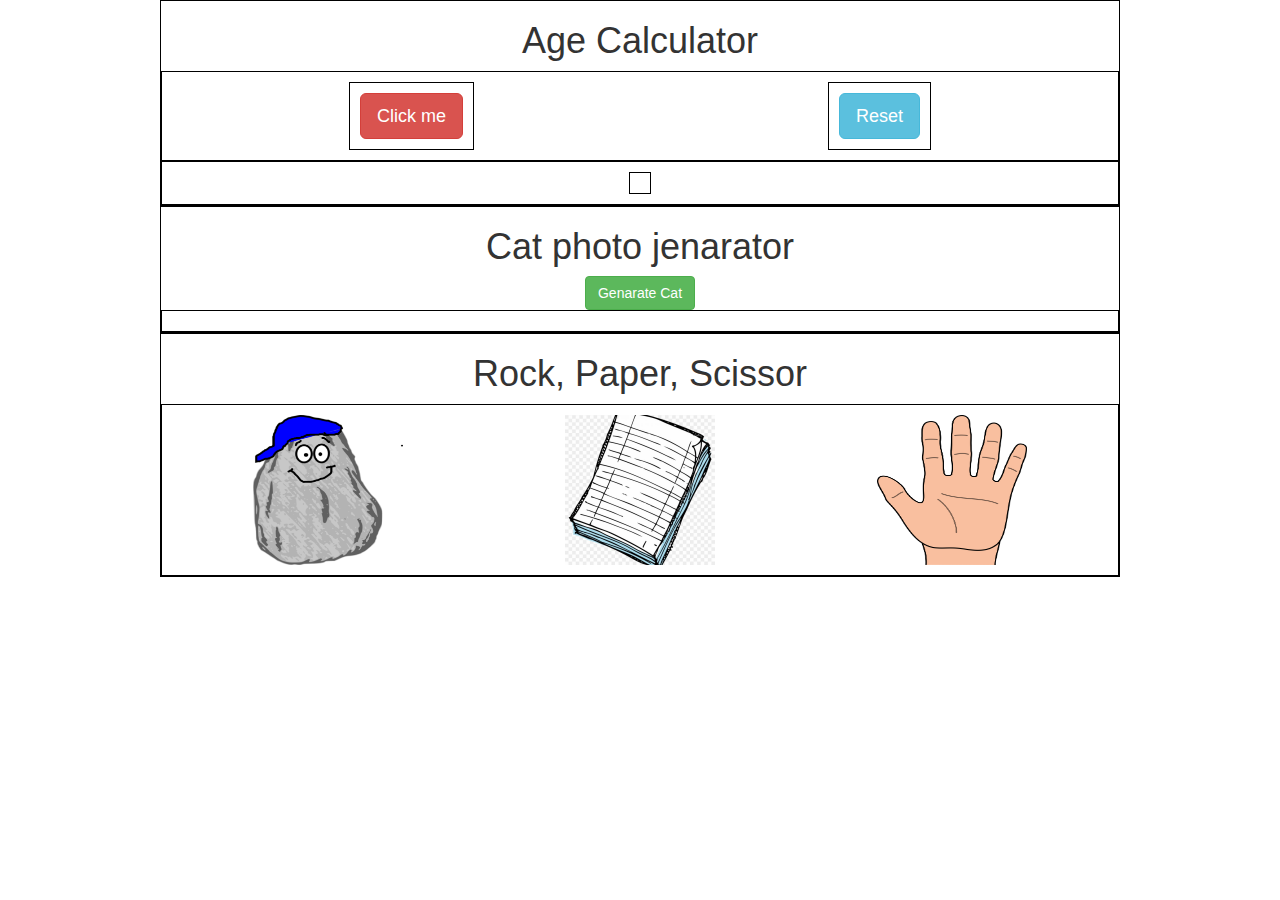
==== index.html @ 514df3e9 "Basic Js" ====
<!DOCTYPE html>
<html lang="en">

<head>
    <meta charset="UTF-8">
    <meta name="viewport" content="width=device-width, initial-scale=1.0">
    <title>JavaScript</title>
    <link rel="stylesheet" href="style.css">

    <!-- booostrap link -->
    <link rel="stylesheet" href="https://maxcdn.bootstrapcdn.com/bootstrap/3.4.1/css/bootstrap.min.css">
    <script src="https://ajax.googleapis.com/ajax/libs/jquery/3.4.1/jquery.min.js"></script>
    <script src="https://maxcdn.bootstrapcdn.com/bootstrap/3.4.1/js/bootstrap.min.js"></script>

</head>

<body>
    <div class="container-1">
        <h1>Age Calculator</h1>
        <div class="flex-box-container-1">
            <div>
                <button class="btn btn-danger btn-block btn-lg" onclick="ageInDays()">Click me</button>
            </div>
            <div>
                <button class="btn btn-block btn-info btn-lg" onclick="reset()">Reset</button>
            </div>
        </div>
        <div class="flex-box-container-1">
            <div id="flex-box-result">

            </div>
        </div>
    </div>


    <div class="container-2">
        <h1>Cat photo jenarator</h1>
        <button type="submit" class="btn btn-success " onclick="generateCate()" id="cat-generator">Genarate Cat</button>
        <div class="flex-box-container-2" id="cat-gen">
        </div>
    </div>

    <div class="container-3">
        <h1>Rock, Paper, Scissor</h1>
        <div class="flex-box-rps" id="flex-box-rps-div">
            <img src="/images/rock-clipart-you-rock-md.png" height="150" width="150" onclick="rpsGame(this)" id="rock">
            <img src="/images/6740598.png" id="paper" height="150" width="150" onclick="rpsGame(this)">
            <img src="/images/1-5-fingers-clipart.png" id="scissor" height="150" width="150" onclick="rpsGame(this)">
        </div>
    </div>

    <!-- Javascript main file link -->
    <script src="/main.js"></script>
</body>


</html>
---- style.css ----
.container-1, .container-2, .container-3 {
    border: 1px solid black;
    width: 75%;
    margin: 0 auto;
    text-align: center;
}

/* .container-2 {
    border: 1px solid red;
    width: 75%;
    margin: 0 auto;
    text-align: center;
} */

.flex-box-container-1, .flex-box-container-2, .flex-box-rps {
    display: flex;
    border: 1px solid black;
    padding: 10px;
    justify-content: space-around;
    flex-wrap: wrap;
    flex-direction: row;
}

.flex-box-container-1 div {
    display: flex;
    padding: 10px;
    border: 1px solid black;
    text-align: center;
}

/* .flex-box-container-2 {
    display: flex;
    flex-wrap: wrap;
    justify-content: space-around;
    border: 1px solid blue;
} */

.flex-box-container-2 img {
    border: 1px solid green;
    padding: 10px;
}

.flex-box-rps img:hover {
    box-shadow: 0px 10px 50px rgba(37, 50, 233, 1);
}
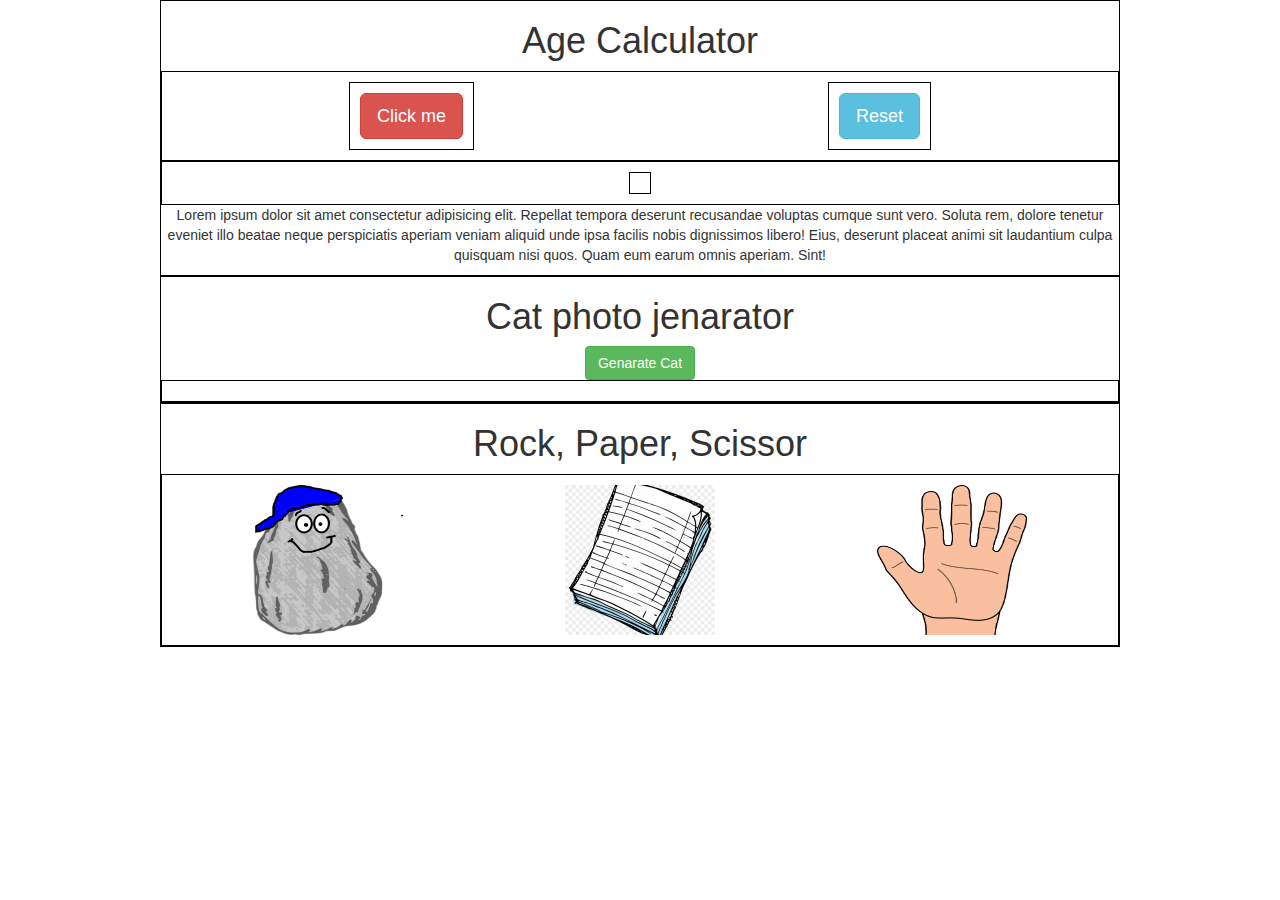
==== commit 48581fbe: "added p tag" ====
--- a/index.html
+++ b/index.html
@@ -1,57 +1,91 @@
 <!DOCTYPE html>
 <html lang="en">
-
-<head>
-    <meta charset="UTF-8">
-    <meta name="viewport" content="width=device-width, initial-scale=1.0">
+  <head>
+    <meta charset="UTF-8" />
+    <meta name="viewport" content="width=device-width, initial-scale=1.0" />
     <title>JavaScript</title>
-    <link rel="stylesheet" href="style.css">
+    <link rel="stylesheet" href="style.css" />
 
     <!-- booostrap link -->
-    <link rel="stylesheet" href="https://maxcdn.bootstrapcdn.com/bootstrap/3.4.1/css/bootstrap.min.css">
+    <link
+      rel="stylesheet"
+      href="https://maxcdn.bootstrapcdn.com/bootstrap/3.4.1/css/bootstrap.min.css"
+    />
     <script src="https://ajax.googleapis.com/ajax/libs/jquery/3.4.1/jquery.min.js"></script>
     <script src="https://maxcdn.bootstrapcdn.com/bootstrap/3.4.1/js/bootstrap.min.js"></script>
+  </head>
 
-</head>
-
-<body>
+  <body>
     <div class="container-1">
-        <h1>Age Calculator</h1>
-        <div class="flex-box-container-1">
-            <div>
-                <button class="btn btn-danger btn-block btn-lg" onclick="ageInDays()">Click me</button>
-            </div>
-            <div>
-                <button class="btn btn-block btn-info btn-lg" onclick="reset()">Reset</button>
-            </div>
+      <h1>Age Calculator</h1>
+      <div class="flex-box-container-1">
+        <div>
+          <button class="btn btn-danger btn-block btn-lg" onclick="ageInDays()">
+            Click me
+          </button>
         </div>
-        <div class="flex-box-container-1">
-            <div id="flex-box-result">
-
-            </div>
+        <div>
+          <button class="btn btn-block btn-info btn-lg" onclick="reset()">
+            Reset
+          </button>
         </div>
+      </div>
+      <div class="flex-box-container-1">
+        <div id="flex-box-result"></div>
+      </div>
+      <div>
+        <p>
+          Lorem ipsum dolor sit amet consectetur adipisicing elit. Repellat
+          tempora deserunt recusandae voluptas cumque sunt vero. Soluta rem,
+          dolore tenetur eveniet illo beatae neque perspiciatis aperiam veniam
+          aliquid unde ipsa facilis nobis dignissimos libero! Eius, deserunt
+          placeat animi sit laudantium culpa quisquam nisi quos. Quam eum earum
+          omnis aperiam. Sint!
+        </p>
+      </div>
     </div>
 
-
     <div class="container-2">
-        <h1>Cat photo jenarator</h1>
-        <button type="submit" class="btn btn-success " onclick="generateCate()" id="cat-generator">Genarate Cat</button>
-        <div class="flex-box-container-2" id="cat-gen">
-        </div>
+      <h1>Cat photo jenarator</h1>
+      <button
+        type="submit"
+        class="btn btn-success"
+        onclick="generateCate()"
+        id="cat-generator"
+      >
+        Genarate Cat
+      </button>
+      <div class="flex-box-container-2" id="cat-gen"></div>
     </div>
 
     <div class="container-3">
-        <h1>Rock, Paper, Scissor</h1>
-        <div class="flex-box-rps" id="flex-box-rps-div">
-            <img src="/images/rock-clipart-you-rock-md.png" height="150" width="150" onclick="rpsGame(this)" id="rock">
-            <img src="/images/6740598.png" id="paper" height="150" width="150" onclick="rpsGame(this)">
-            <img src="/images/1-5-fingers-clipart.png" id="scissor" height="150" width="150" onclick="rpsGame(this)">
-        </div>
+      <h1>Rock, Paper, Scissor</h1>
+      <div class="flex-box-rps" id="flex-box-rps-div">
+        <img
+          src="/images/rock-clipart-you-rock-md.png"
+          height="150"
+          width="150"
+          onclick="rpsGame(this)"
+          id="rock"
+        />
+        <img
+          src="/images/6740598.png"
+          id="paper"
+          height="150"
+          width="150"
+          onclick="rpsGame(this)"
+        />
+        <img
+          src="/images/1-5-fingers-clipart.png"
+          id="scissor"
+          height="150"
+          width="150"
+          onclick="rpsGame(this)"
+        />
+      </div>
     </div>
 
     <!-- Javascript main file link -->
     <script src="/main.js"></script>
-</body>
-
-
-</html>+  </body>
+</html>
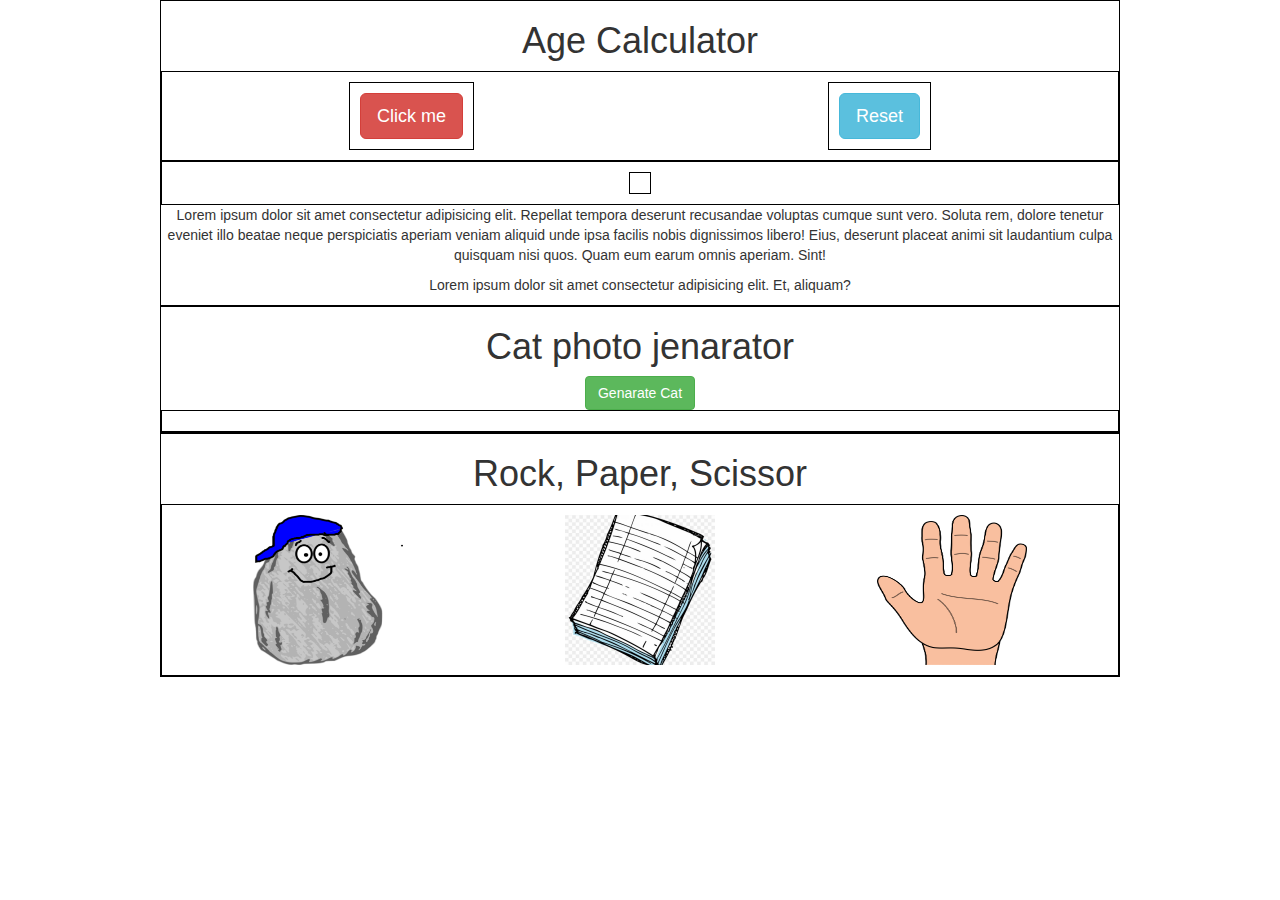
==== commit 6c442737: "P tag" ====
--- a/index.html
+++ b/index.html
@@ -41,6 +41,9 @@
           aliquid unde ipsa facilis nobis dignissimos libero! Eius, deserunt
           placeat animi sit laudantium culpa quisquam nisi quos. Quam eum earum
           omnis aperiam. Sint!
+        </p>
+        <p>
+          Lorem ipsum dolor sit amet consectetur adipisicing elit. Et, aliquam?
         </p>
       </div>
     </div>
